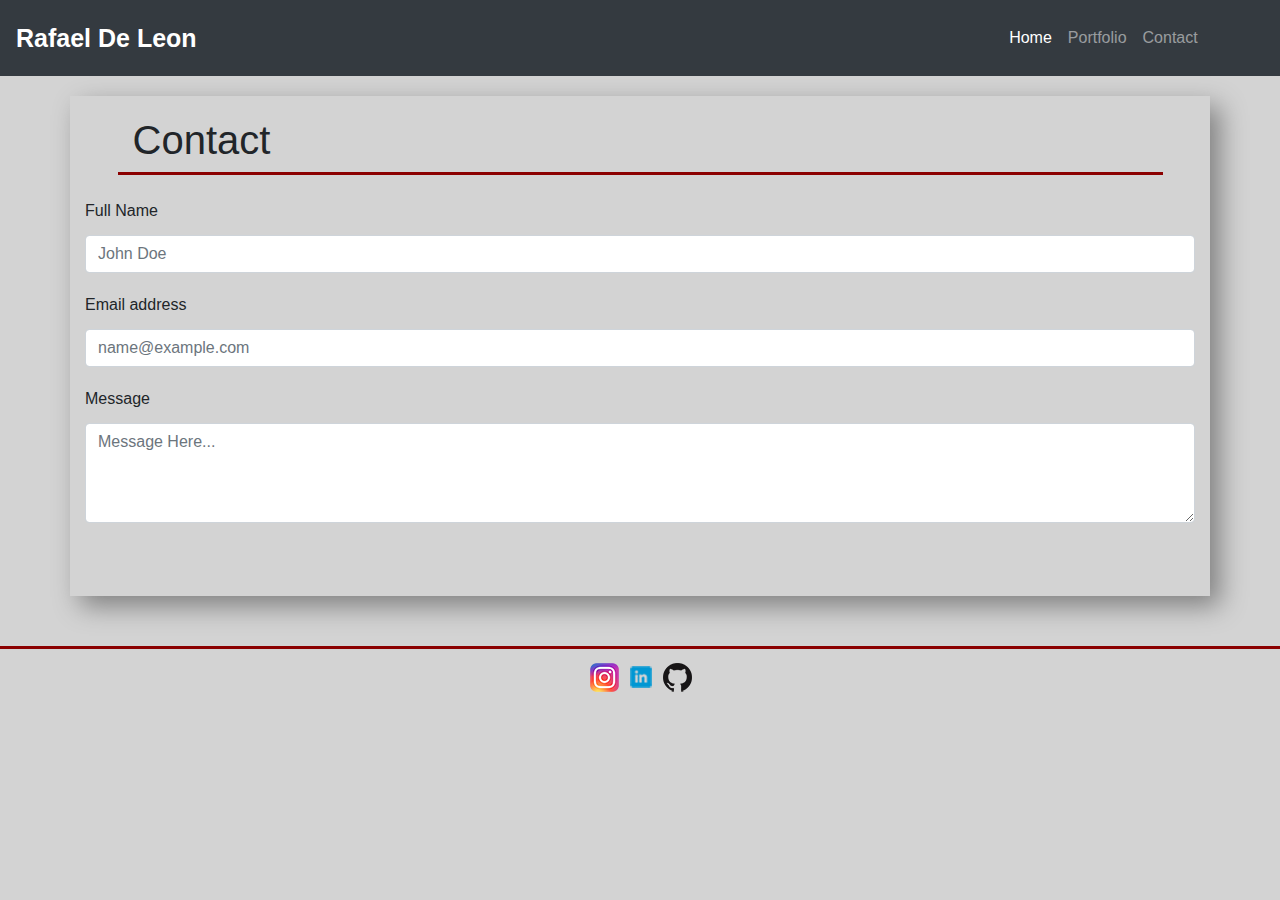
==== contact.html @ b8b19358 "added html to bootstrap contact page" ====
<!DOCTYPE html>
<html lang="en">

<head>
    <meta charset="UTF-8">
    <meta name="viewport" content="width=device-width, initial-scale=1.0">
    <meta http-equiv="X-UA-Compatible" content="ie=edge">
    <link rel="stylesheet" href="https://stackpath.bootstrapcdn.com/bootstrap/4.3.1/css/bootstrap.min.css"
        integrity="sha384-ggOyR0iXCbMQv3Xipma34MD+dH/1fQ784/j6cY/iJTQUOhcWr7x9JvoRxT2MZw1T" crossorigin="anonymous">
    <link rel="stylesheet" type="text/css" href="assets/css/style.css">


    <title>Bootstrap Portfolio</title>
</head>

<body>

    <!-- nav bar -->
    <nav class="navbar navbar-expand-lg navbar-dark bg-dark">
        <a class="navbar-brand" id="name-color" href="#">Rafael De Leon</a>
        <button class="navbar-toggler" type="button" data-toggle="collapse" data-target="#navbarNav"
            aria-controls="navbarNav" aria-expanded="false" aria-label="Toggle navigation">
            <span class="navbar-toggler-icon"></span>
        </button>
        <div class="collapse navbar-collapse" id="navbarNav">
            <ul class="navbar-nav top-nav-right">
                <li class="nav-item active">
                    <a class="nav-link" href="index.html">Home <span class="sr-only">(current)</span></a>
                </li>
                <li class="nav-item">
                    <a class="nav-link" href="portfolio.html">Portfolio</a>
                </li>
                <li class="nav-item">
                    <a class="nav-link" href="contact.html">Contact</a>
                </li>

            </ul>
        </div>
    </nav>
    <!-- end of nav bar -->

    <!-- main content of page -->
    <div class="container main-body">
        <!-- Content here -->
        <div class="row">
            <div class="col-md-11 about-me">
                <h1>Contact </h1>
            </div>
        </div>

        <!-- different from here -->

        <form>
            <div class="form-group">
                <label for="exampleFormControlInput1">Full Name</label>
                <input type="email" class="form-control" id="exampleFormControlInput1" placeholder="John Doe">
            </div>

            <div class="form-group">
                <label for="exampleFormControlInput1">Email address</label>
                <input type="email" class="form-control" id="exampleFormControlInput1" placeholder="name@example.com">
            </div>

            <div class="form-group">
                <label for="exampleFormControlTextarea1">Message</label>
                <textarea class="form-control min-message-form" id="exampleFormControlTextarea1" placeholder="Message Here..." rows="3"></textarea>
            </div>
        </form>





    </div>
    <footer id="sticky-footer">

        <!-- <div class="container"> -->
        <div class="row">
            <div class="col-sm-12 center-footer-center">
                <img src="assets/images/ig.png" alt="image of instagram" class="center-footer">
                <!-- </div> -->
                <!-- <div class="col-sm-2"> -->
                <img src="assets/images/linkedin.png" alt="image of instagram" class="center-footer">
                <!-- </div> -->
                <!-- <div class="col-sm-2"> -->

                <img src="assets/images/github.png" alt="image of instagram" class="center-footer">
            </div>
        </div>
        </div>
        </div>

    </footer>
</body>

</html>
---- assets/css/style.css ----
body {
    background: lightgrey;
    line-height: 2;
    /* font-size: 17px; */
}

#name-color {
    font-size: 25px;
    font-weight: bold;
}

.top-nav-right {
    margin-left: 75%;
}

/* .border-look {
    border: solid black;
} */

.about-me {
    border-bottom: solid darkred;
    margin: 20px auto;
}

.img-margin {
    margin-top: 20px 0 0 20px;
}



.p1-margin {
    margin: 10px;
}

.p2-margin {
    margin: 10px 0 20px 20px;
}

.main-body {
    box-shadow: 10px 10px 25px grey;
    margin-top: 20px;
    margin-bottom: 50px;
    margin-left: auto;
    margin-right: auto;
    min-height: 500px;
    padding-bottom: 40px;
    /* overflow: inherit; */

}

/* form */

.min-message-form {
    min-height: 100px;
    max-height: 500px;
}
/* footer css */
#sticky-footer {
    bottom: 0;
    width: 100%;
    height: 25px;
    line-height: 30px;
    background-color: lightgrey;
    border-top: solid darkred;
    padding-top: 10px;
}
.center-footer {
    margin: 0 auto;
    /* border: solid black; */
}
.center-footer-center {
    margin-left: 45%;
}
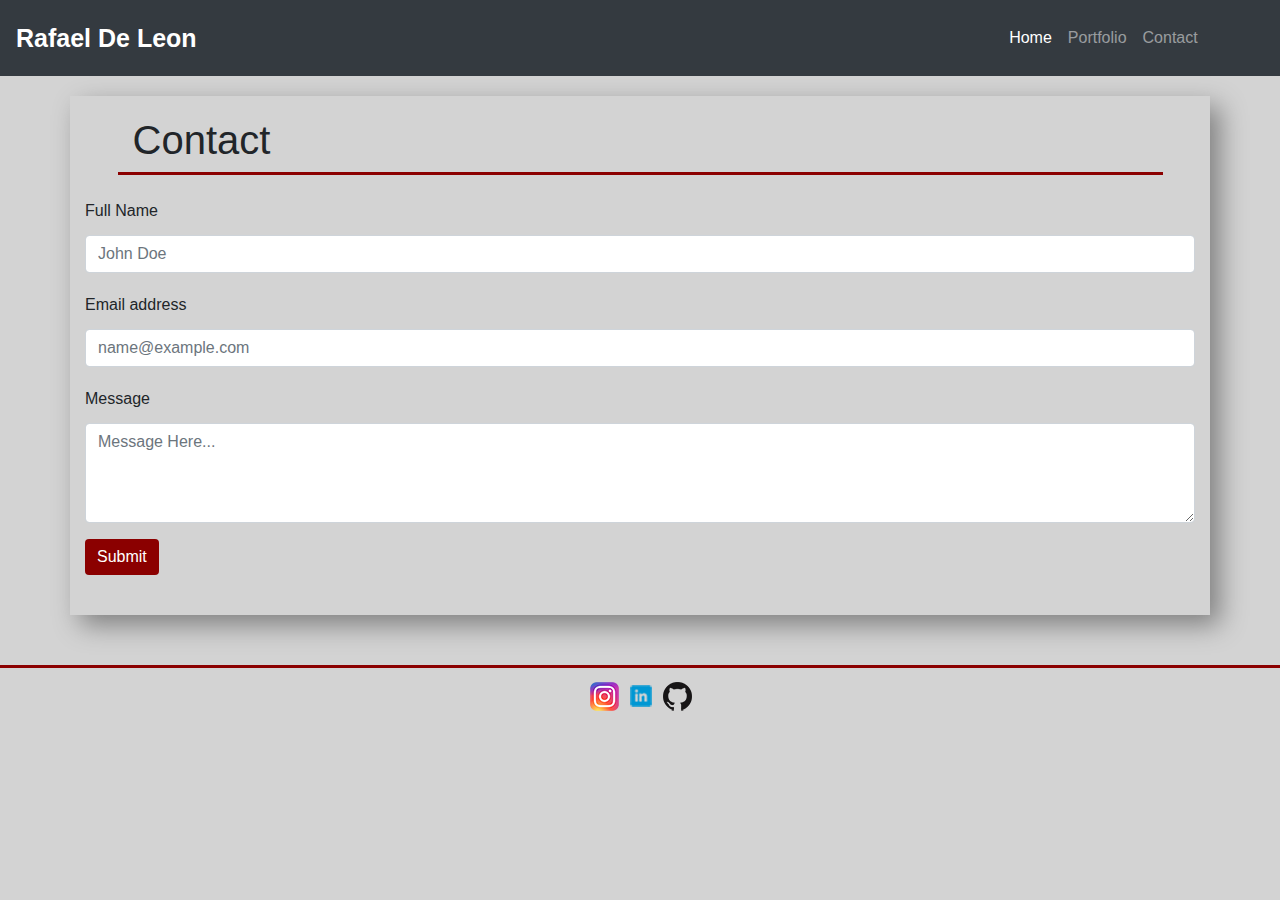
==== commit 51fd0e4a: "added contact and portfilio with bootstrap" ====
--- a/contact.html
+++ b/contact.html
@@ -65,6 +65,8 @@
                 <label for="exampleFormControlTextarea1">Message</label>
                 <textarea class="form-control min-message-form" id="exampleFormControlTextarea1" placeholder="Message Here..." rows="3"></textarea>
             </div>
+            <button type="button" class="btn btn-primary dark-red">Submit</button>
+
         </form>
 
 
@@ -87,8 +89,7 @@
                 <img src="assets/images/github.png" alt="image of instagram" class="center-footer">
             </div>
         </div>
-        </div>
-        </div>
+        
 
     </footer>
 </body>
--- a/assets/css/style.css
+++ b/assets/css/style.css
@@ -26,8 +26,6 @@
     margin-top: 20px 0 0 20px;
 }
 
-
-
 .p1-margin {
     margin: 10px;
 }
@@ -45,16 +43,44 @@
     min-height: 500px;
     padding-bottom: 40px;
     /* overflow: inherit; */
+}
 
+.style-img {
+    width: 300px;
+    margin-left: 30px;
+}
+
+.img-relative {
+    position: relative;
+}
+.text-middle {
+    position: absolute;
+    background: darkred;
+    height: 50px;
+    width: 290px;
+    top: 125px;
+    left: 50px;
+    z-index: 1;
+}
+
+.dark-red {
+    background-color: darkred;
+    border: none;
+}
+
+.dark-red:hover {
+    background-color: black;
 }
 
 /* form */
 
 .min-message-form {
     min-height: 100px;
-    max-height: 500px;
+    max-height: 200px;
 }
+
 /* footer css */
+
 #sticky-footer {
     bottom: 0;
     width: 100%;
@@ -64,10 +90,12 @@
     border-top: solid darkred;
     padding-top: 10px;
 }
+
 .center-footer {
     margin: 0 auto;
     /* border: solid black; */
 }
+
 .center-footer-center {
     margin-left: 45%;
 }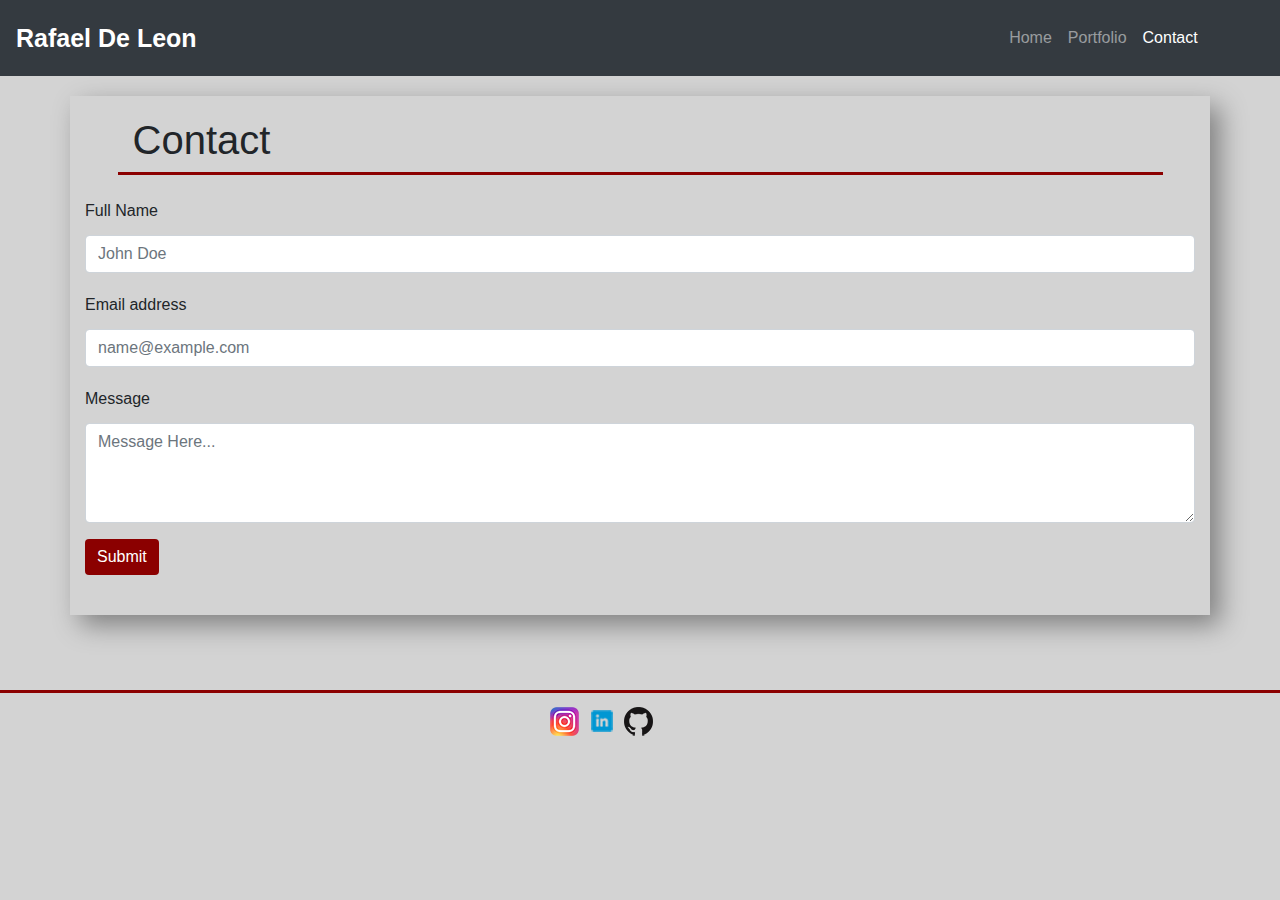
==== commit c04de258: "fixed navbar menu to work properly" ====
--- a/contact.html
+++ b/contact.html
@@ -15,27 +15,29 @@
 
 <body>
 
+
+
     <!-- nav bar -->
-    <nav class="navbar navbar-expand-lg navbar-dark bg-dark">
-        <a class="navbar-brand" id="name-color" href="#">Rafael De Leon</a>
-        <button class="navbar-toggler" type="button" data-toggle="collapse" data-target="#navbarNav"
-            aria-controls="navbarNav" aria-expanded="false" aria-label="Toggle navigation">
-            <span class="navbar-toggler-icon"></span>
-        </button>
-        <div class="collapse navbar-collapse" id="navbarNav">
-            <ul class="navbar-nav top-nav-right">
-                <li class="nav-item active">
-                    <a class="nav-link" href="index.html">Home <span class="sr-only">(current)</span></a>
-                </li>
-                <li class="nav-item">
-                    <a class="nav-link" href="portfolio.html">Portfolio</a>
-                </li>
-                <li class="nav-item">
-                    <a class="nav-link" href="contact.html">Contact</a>
-                </li>
+        <nav class="navbar navbar-expand-lg navbar-dark bg-dark">
+            <a class="navbar-brand" id="name-color" href="#">Rafael De Leon</a>
+            <button class="navbar-toggler" type="button" data-toggle="collapse" data-target="#navbarNav"
+                aria-controls="navbarNav" aria-expanded="false" aria-label="Toggle navigation">
+                <span class="navbar-toggler-icon"></span>
+            </button>
+            <div class="collapse navbar-collapse" id="navbarNav">
+                <ul class="navbar-nav top-nav-right">
+                    <li class="nav-item">
+                        <a class="nav-link" href="index.html">Home <span class="sr-only">(current)</span></a>
+                    </li>
+                    <li class="nav-item">
+                        <a class="nav-link" href="portfolio.html">Portfolio</a>
+                    </li>
+                    <li class="nav-item active">
+                        <a class="nav-link" href="contact.html">Contact</a>
+                    </li>
 
-            </ul>
-        </div>
+                </ul>
+            </div>
     </nav>
     <!-- end of nav bar -->
 
@@ -63,7 +65,8 @@
 
             <div class="form-group">
                 <label for="exampleFormControlTextarea1">Message</label>
-                <textarea class="form-control min-message-form" id="exampleFormControlTextarea1" placeholder="Message Here..." rows="3"></textarea>
+                <textarea class="form-control min-message-form" id="exampleFormControlTextarea1"
+                    placeholder="Message Here..." rows="3"></textarea>
             </div>
             <button type="button" class="btn btn-primary dark-red">Submit</button>
 
@@ -74,22 +77,22 @@
 
 
     </div>
-    <footer id="sticky-footer">
+    <footer>
+        <div id="sticky-footer">
+            <div class="row">
+                <div class="col-sm-12 center-footer-center">
+                    <a href="https://www.instagram.com/adriande_leon/"><img src="assets/images/ig.png"
+                            alt="image of instagram" class="center-footer"></a>
 
-        <!-- <div class="container"> -->
-        <div class="row">
-            <div class="col-sm-12 center-footer-center">
-                <img src="assets/images/ig.png" alt="image of instagram" class="center-footer">
-                <!-- </div> -->
-                <!-- <div class="col-sm-2"> -->
-                <img src="assets/images/linkedin.png" alt="image of instagram" class="center-footer">
-                <!-- </div> -->
-                <!-- <div class="col-sm-2"> -->
+                    <a href="https://www.linkedin.com/in/rafaeldeleon88/"><img src="assets/images/linkedin.png"
+                            alt="image of instagram" class="center-footer"></a>
 
-                <img src="assets/images/github.png" alt="image of instagram" class="center-footer">
+
+                    <a href="https://github.com/RafaelDe-Leon?tab=repositories"><img src="assets/images/github.png"
+                            alt="image of instagram" class="center-footer"></a>
+                </div>
             </div>
         </div>
-        
 
     </footer>
 </body>
--- a/assets/css/style.css
+++ b/assets/css/style.css
@@ -1,6 +1,15 @@
+html, body {
+    overflow-x: hidden;
+    height: 100%;
+}
+
 body {
     background: lightgrey;
     line-height: 2;
+    height: 100%;
+    margin: 0;
+    padding: 0;
+    
     /* font-size: 17px; */
 }
 
@@ -13,23 +22,22 @@
     margin-left: 75%;
 }
 
-/* .border-look {
-    border: solid black;
-} */
-
 .about-me {
     border-bottom: solid darkred;
     margin: 20px auto;
 }
 
+.home-img {
+
+}
+
 .img-margin {
-    margin-top: 20px 0 0 20px;
+    margin-top: 20px 0 0 0;
 }
 
 .p1-margin {
-    margin: 10px;
+    margin: 10px 0 20px 20px;
 }
-
 .p2-margin {
     margin: 10px 0 20px 20px;
 }
@@ -37,7 +45,7 @@
 .main-body {
     box-shadow: 10px 10px 25px grey;
     margin-top: 20px;
-    margin-bottom: 50px;
+    margin-bottom: 75px;
     margin-left: auto;
     margin-right: auto;
     min-height: 500px;
@@ -46,7 +54,7 @@
 }
 
 .style-img {
-    width: 300px;
+    width: 400px;
     margin-left: 30px;
 }
 
@@ -56,8 +64,9 @@
 .text-middle {
     position: absolute;
     background: darkred;
+    text-align: center;
     height: 50px;
-    width: 290px;
+    width: 266px;
     top: 125px;
     left: 50px;
     z-index: 1;
@@ -93,9 +102,37 @@
 
 .center-footer {
     margin: 0 auto;
-    /* border: solid black; */
+    
 }
 
 .center-footer-center {
-    margin-left: 45%;
+    margin-left: 42%;
+
+
+}
+
+@media only screen and (max-width: 960px) {
+    .text-middle {
+        position: absolute;
+        background: darkred;
+        text-align: center;
+        height: 50px;
+        width: 210px;
+        top: 86px;
+        left: 50px;
+        z-index: 1;
+    }
+}
+
+@media only screen and (max-width: 766px) {
+    .text-middle {
+        position: absolute;
+        background: darkred;
+        text-align: center;
+        height: 50px;
+        width: 389px;
+        top: 166px;
+        left: 50px;
+        z-index: 1;
+    }
 }